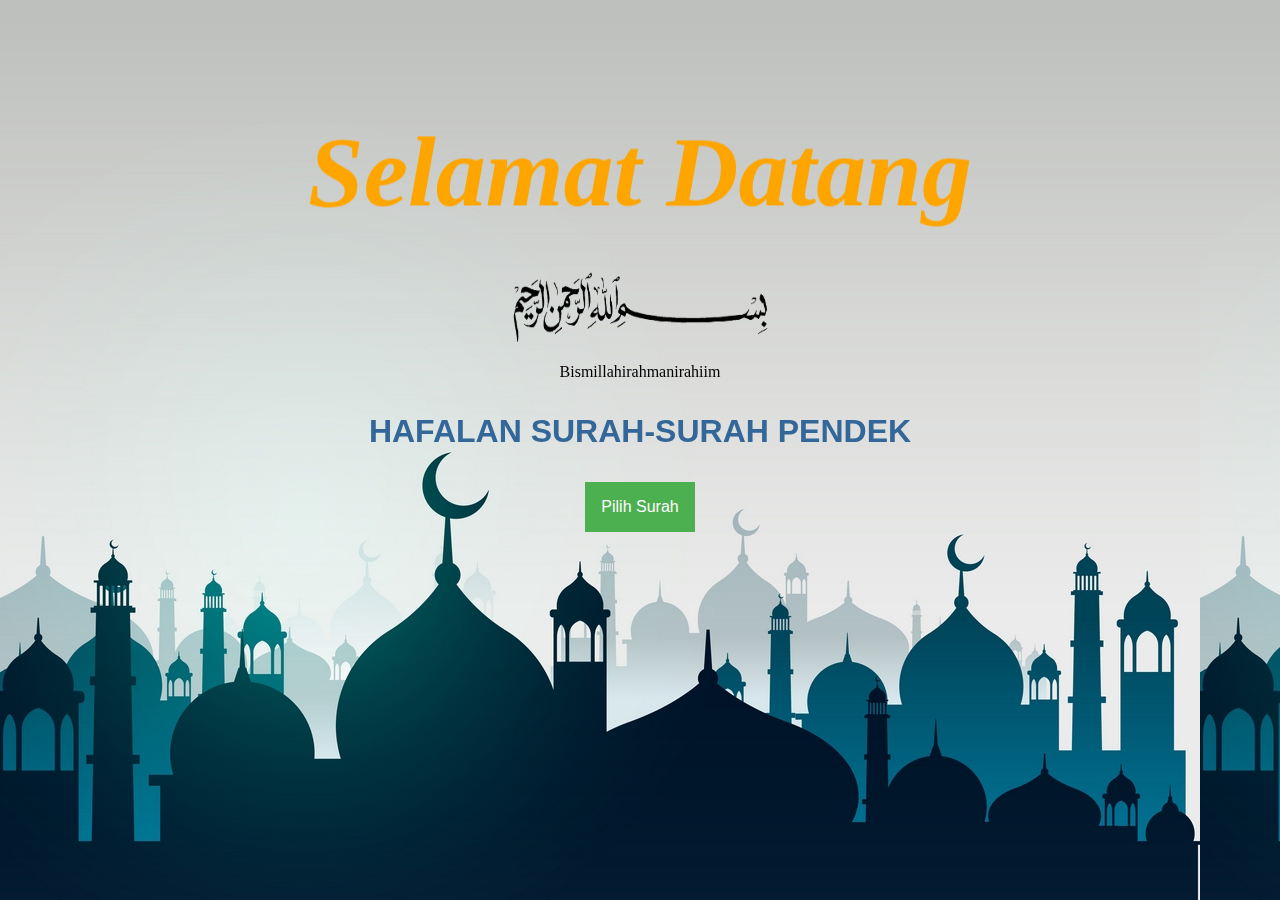
==== Beranda.html @ 74d78229 "Add files via upload" ====
<!DOCTYPE html>
<html>
<head>
<title>H2_Abd.Rahman</title>
</head>
<body>
  <body background="2840.jpg" alt='gambar' class='background'>

  <br><marquee direction="up"><h1>Selamat Datang</h1></marquee></br>

  <img src="bismillah-png-8.png" alt="bismillah" class="bismillah">
  <p>Bismillahirahmanirahiim</p>
  <link rel='stylesheet' type='text/css' href='style.css'>

  <body>
    <h3>HAFALAN SURAH-SURAH PENDEK</h3>
    <body>
      <!-- <select id="select-box">
        <option>-Pilih Surah-</option>
        <option>Surah An-Nass</option>
        <option>Surah Al-Ikhlas</option>
        <option>Surah Al-Falaq</option>
        <option>Surah Al-Lahab</option>
        <option>Surah An-Nashar</option>
        <p><input type="submit" value="Tampilkan" ></p>

      </select> -->
      <div class="dropdown">
  <button class="dropbtn">Pilih Surah</button>
  <div class="dropdown-content">
    <a href="SurahPendek/01-An-Naas.html">Surah An-Nass</a>
    <a href="SurahPendek/02-Al-Falaq.html">Surah Al-Falaq</a>
    <a href="SurahPendek/03-Al-Ikhlas.html">Surah Al-Ikhlas</a>
    <a href="SurahPendek/04-Al-Lahab.html">Surah Al-Lahab</a>
    <a href="SurahPendek/05-An-Nasr.html">Surah An-Nashar</a>
  </div>
</div>

</body>
</html>
---- style.css ----
h1{
color: orange;
font-family: Brush Script MT;
font-size: 100px;
font-style: italic;
text-align: center;
text-shadow: 200px;
}
body {
     margin: 0;
     padding: 0;
     text-align: center;
}

.bismillah {
    width: 20%;
    height: 8%;
    text-align: center;

}
.background {
     width: 100%;
     height: 100%;
     position: fixed;
     z-index: 1;
     float: left;
     left: 0;
}

h3{
  color: #336699;
  font-family: sans-serif;
  font-size: 200%;
}

#loading {
  width: 800px;
  margin: 0 auto;
}


/* Dropdown Button */
.dropbtn {
    background-color: #4CAF50;
    color: white;
    padding: 16px;
    font-size: 16px;
    border: none;
    cursor: pointer;
}

/* The container <div> - needed to position the dropdown content */
.dropdown {
    position: relative;
    display: inline-block;
}

/* Dropdown Content (Hidden by Default) */
.dropdown-content {
    display: none;
    position: absolute;
    background-color: #f9f9f9;
    min-width: 160px;
    box-shadow: 0px 8px 16px 0px rgba(0,0,0,0.2);
    z-index: 1;
}

/* Links inside the dropdown */
.dropdown-content a {
    color: black;
    padding: 12px 16px;
    text-decoration: none;
    display: block;
}

/* Change color of dropdown links on hover */
.dropdown-content a:hover {background-color: #f1f1f1}

/* Show the dropdown menu on hover */
.dropdown:hover .dropdown-content {
    display: block;
}

/* Change the background color of the dropdown button when the dropdown content is shown */
.dropdown:hover .dropbtn {
    background-color: #3e8e41;
}
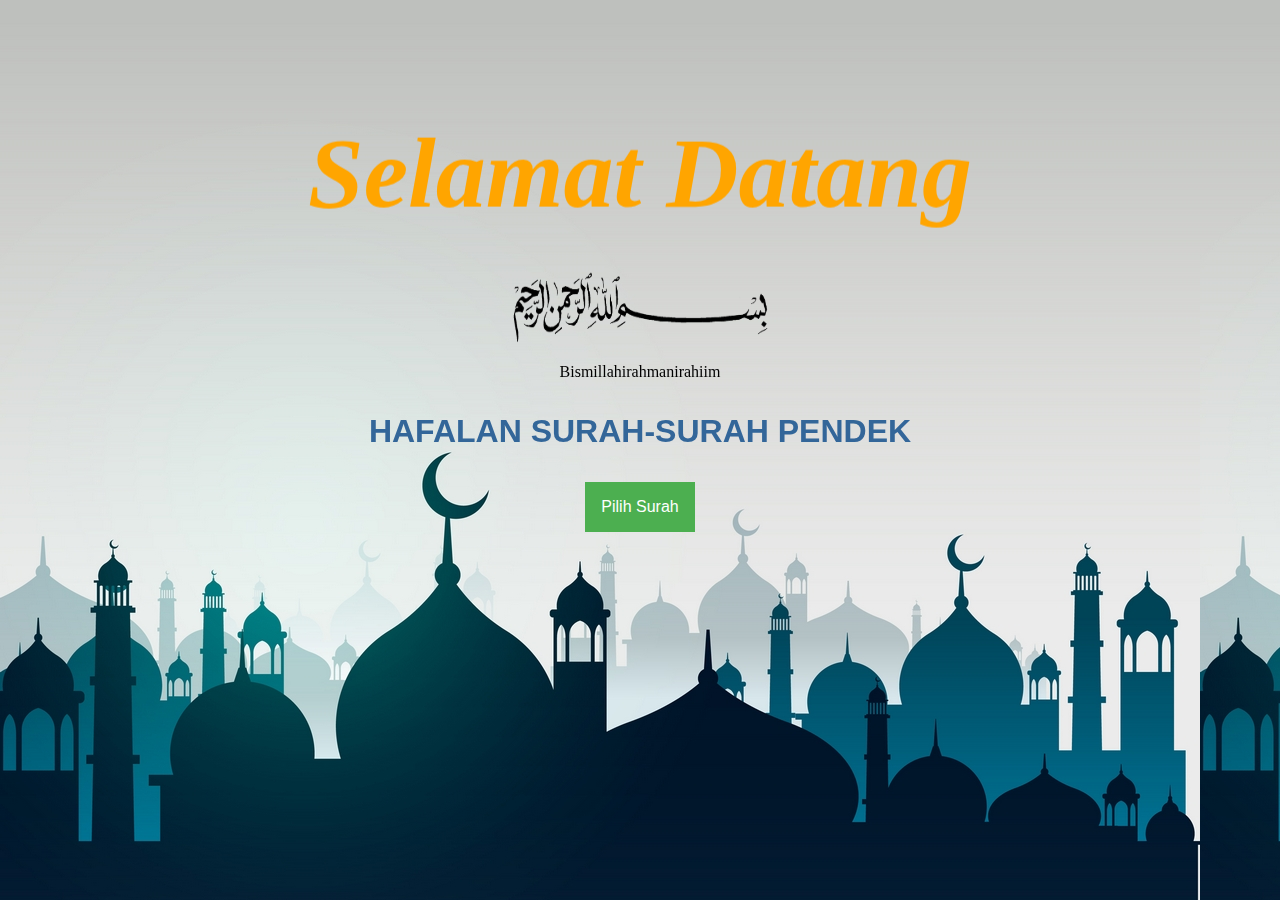
==== commit 597b4a88: "Update Beranda.html" ====
--- a/Beranda.html
+++ b/Beranda.html
@@ -28,11 +28,11 @@
       <div class="dropdown">
   <button class="dropbtn">Pilih Surah</button>
   <div class="dropdown-content">
-    <a href="SurahPendek/01-An-Naas.html">Surah An-Nass</a>
-    <a href="SurahPendek/02-Al-Falaq.html">Surah Al-Falaq</a>
-    <a href="SurahPendek/03-Al-Ikhlas.html">Surah Al-Ikhlas</a>
-    <a href="SurahPendek/04-Al-Lahab.html">Surah Al-Lahab</a>
-    <a href="SurahPendek/05-An-Nasr.html">Surah An-Nashar</a>
+    <a href="01-An-Naas.html">Surah An-Nass</a>
+    <a href="02-Al-Falaq.html">Surah Al-Falaq</a>
+    <a href="03-Al-Ikhlas.html">Surah Al-Ikhlas</a>
+    <a href="04-Al-Lahab.html">Surah Al-Lahab</a>
+    <a href="05-An-Nasr.html">Surah An-Nashar</a>
   </div>
 </div>
 
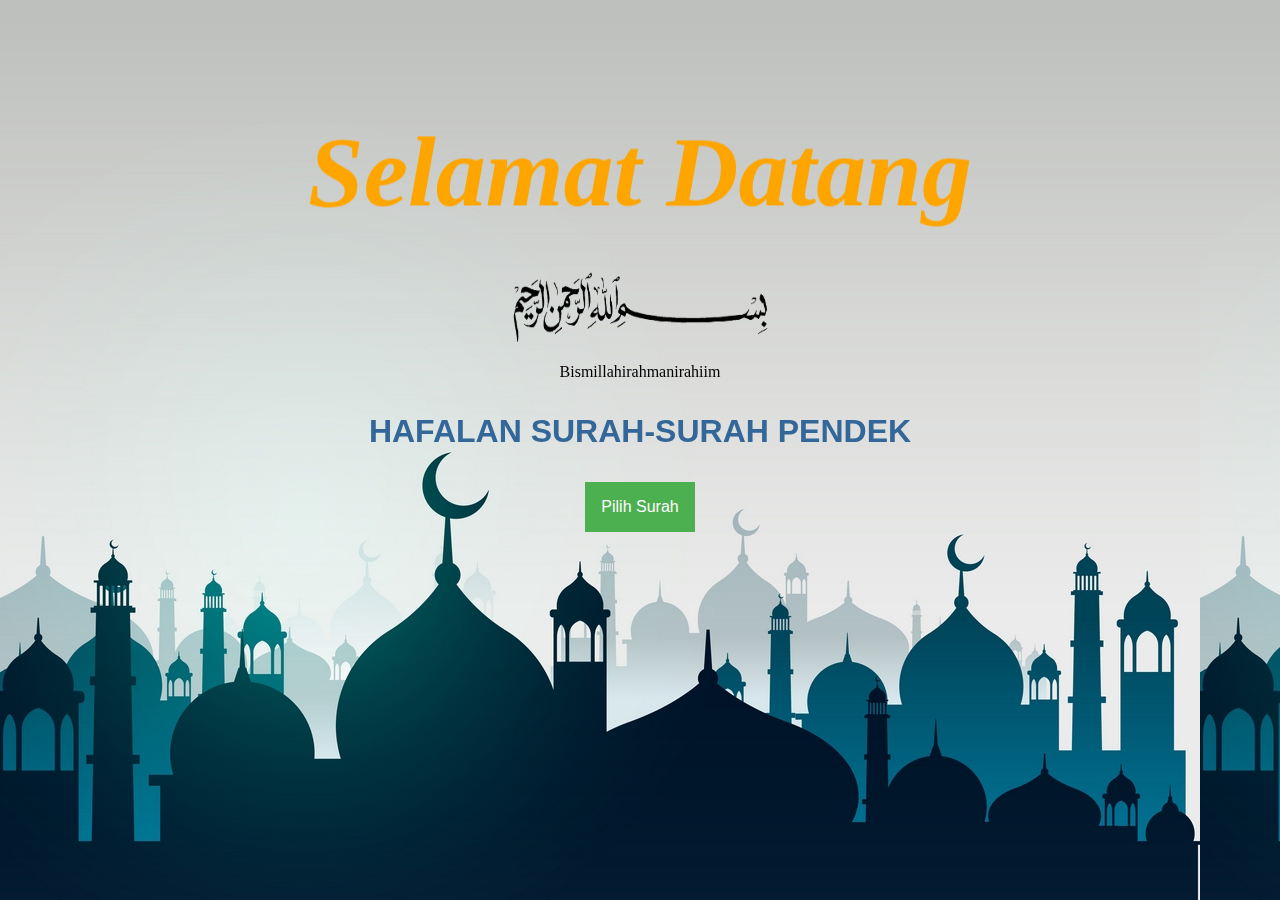
==== commit 7281f731: "Update Beranda.html" ====
--- a/Beranda.html
+++ b/Beranda.html
@@ -3,8 +3,7 @@
 <head>
 <title>H2_Abd.Rahman</title>
 </head>
-<body>
-  <body background="2840.jpg" alt='gambar' class='background'>
+<body background="2840.jpg" alt='gambar' class='background'>
 
   <br><marquee direction="up"><h1>Selamat Datang</h1></marquee></br>
 
@@ -12,9 +11,7 @@
   <p>Bismillahirahmanirahiim</p>
   <link rel='stylesheet' type='text/css' href='style.css'>
 
-  <body>
     <h3>HAFALAN SURAH-SURAH PENDEK</h3>
-    <body>
       <!-- <select id="select-box">
         <option>-Pilih Surah-</option>
         <option>Surah An-Nass</option>
